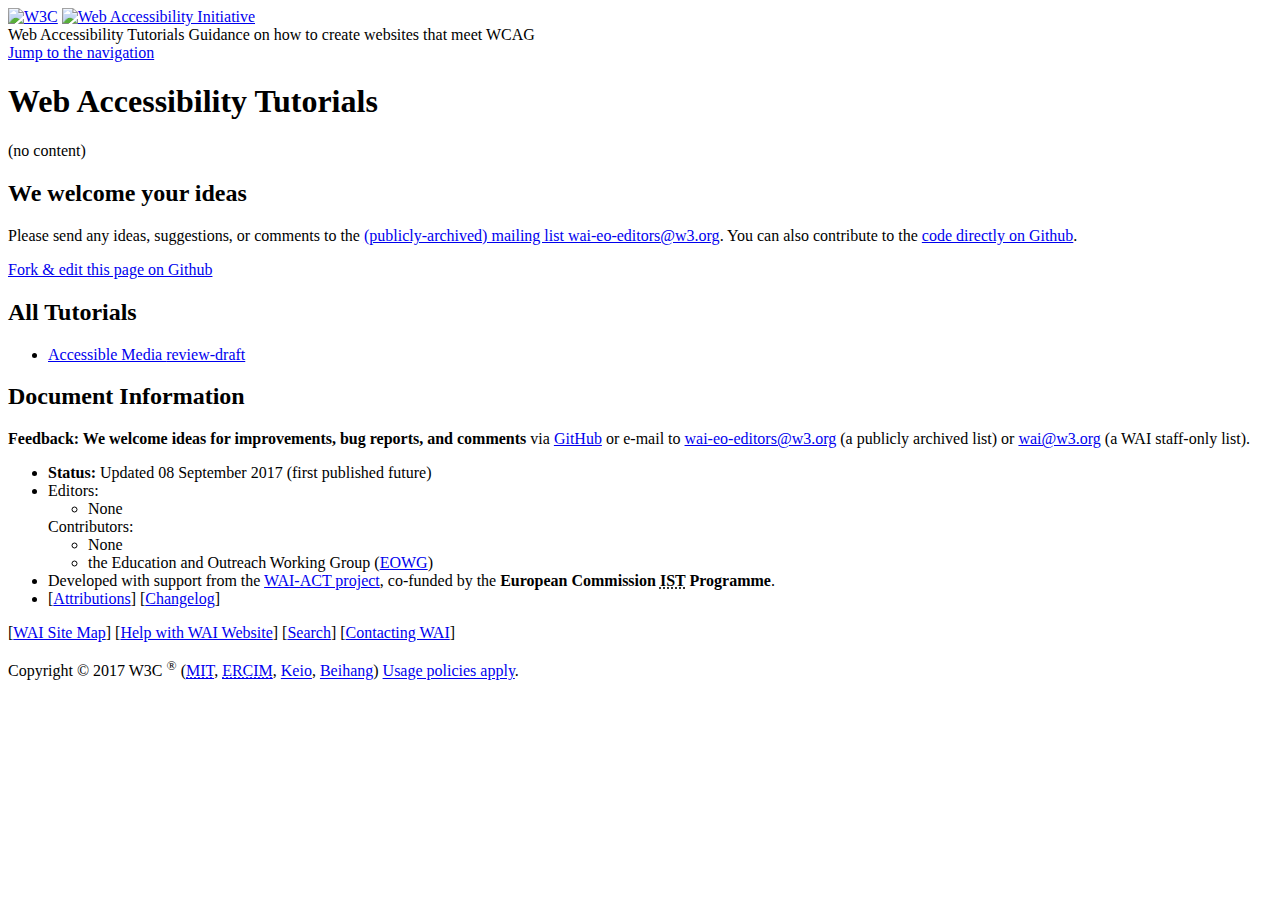
==== index.html @ 7a849d31 "Automated commit at 2017-09-08 07:54:33 UTC by middleman-deploy 1.0.0" ====
<!doctype html>
<html class="no-js no-svg" lang="en">
<head>
  <meta charset="utf-8">
  <title>
  Web Accessibility Tutorials
  
    
  
  &bull; WAI Web Accessibility Tutorials
  </title>
  <link rel="canonical" href="https://www.w3.org/WAI/tutorials/" />
  <meta name="viewport" content="width=device-width">
  <link href="stylesheets/wai-act-1949c06f.css" rel="stylesheet" type="text/css" />
  <script src="javascripts/modernizr-a1c597b5.js" type="text/javascript"></script>
  <link rel="mask-icon" href="img/w3cwai-maskicon-cf2cdf03.svg" color="#003366">
</head>
<body class="texts">
  <header role="banner">
    <div class="w3c-wai-header">
      <a href="http://w3.org/"><img alt="W3C" width="90" src="img/w3c-bde9a11f.svg" /></a>
      <a href="http://w3.org/WAI/" class="wai"><img alt="Web Accessibility Initiative" src="img/wai-590850fc.svg" /></a>
    </div>
    <div class="page-title">
      <span class="current-a">Web Accessibility Tutorials <span class="subheading">Guidance on how to create websites that meet WCAG</span></span>
    </div>
  </header>
  <div class="with-side-menu">
    <nav aria-label="Skip links" role="navigation">
      <a href="#nav" class="btn btn-jump">Jump to the navigation</a>
    </nav>
<main role="main" class="content ">
  <article role="article">
  <header class="tutorial-heading">
    <h1>
      Web Accessibility Tutorials
    </h1>
  </header>

  
  

  <div class="inner">
    <p>(no content)</p>


    

    <aside class="side-box github" role="complementary">
  <h2 class="heading">We welcome your ideas</h2>
  <p>Please send any ideas, suggestions, or comments to the <a href="mailto:wai-eo-editors@w3.org?subject=[Tutorial%20Feedback]">(publicly-archived) mailing list wai-eo-editors@w3.org</a>. You can also contribute to the <a href="https://github.com/w3c/wai-media-intro" rel="nofollow">code directly on Github</a>.</p>

	<div class="editpage">
  	<a class="btn" href="https://github.com/w3c/wai-media-intro/blob/master/source/index.html.erb.md">Fork &amp; edit this page on Github</a>
	</div>

</aside>

  </div>
  </article>
</main>
<div class="navigation" aria-label="Navigation" id="nav">
  <h2 class="list-heading" id="list-heading-topics">
  All Tutorials
</h2>
<ul class="topics" aria-labelledby="list-heading-topics">
  <li><a href="accessible-media/"><span class="count"></span><span class="txt">Accessible Media <span class="status">review-draft</span></span></a></li>
</ul>

</div>
  </div>
	<footer id="footer" role="contentinfo" aria-labelledby="wai_footerheading">
    <div>
		<h2 id="wai_footerheading">Document Information</h2>
    <p><strong>Feedback: We welcome ideas for improvements, bug reports, and comments</strong> via <a href="https://github.com/w3c/wai-tutorials">GitHub</a> or e-mail to <a href="mailto:wai-eo-editors@w3.org">wai-eo-editors@w3.org</a> (a publicly archived list) or <a href="mailto:wai@w3.org">wai@w3.org</a> (a WAI staff-only list).</p>
		<ul>
			<li><strong>Status:</strong>
				
	      	Updated
	      
	      08 September 2017
	      
		      
		      (first published future)
		      
		    
			</li>
      <li>
  Editors:
  <ul class="inline">
    <li>None</li>
  </ul>

  Contributors:
  <ul class="inline">
    <li>None</li><li>the Education and Outreach Working Group (<a href="https://www.w3.org/WAI/EO/">EOWG</a>)</li>
  </ul>
</li>

<li>
  Developed with support from the <a href="https://www.w3.org/WAI/ACT/">WAI-ACT project</a>, co-funded by the <strong>European Commission <abbr title="Information Society Technologies">IST</abbr> Programme</strong>.
</li>

      <li>[<a class="" href="attributions/"><span class="count"></span><span class="txt">Attributions</span></a>]  [<a class="" href="changelog/"><span class="count"></span><span class="txt">Changelog</span></a>]</li>
    </ul>
    <p>
    	[<a href="https://www.w3.org/WAI/sitemap.html">WAI Site Map</a>]
    	[<a href="https://www.w3.org/WAI/sitehelp.html">Help with WAI Website</a>]
    	[<a href="https://www.w3.org/WAI/search.php">Search</a>]
    	[<a href="https://www.w3.org/WAI/contacts">Contacting WAI</a>]
		</p>
    <div class="copyright">
        <p>
	        Copyright &#xA9; 2017 W3C <sup>&#xAE;</sup> (<a href="http://www.csail.mit.edu/"><abbr title="Massachusetts Institute of Technology">MIT</abbr></a>, <a href="http://www.ercim.eu/"><abbr title="European Research Consortium for Informatics and Mathematics">ERCIM</abbr></a>, <a href="http://www.keio.ac.jp/">Keio</a>, <a href="http://ev.buaa.edu.cn/">Beihang</a>) <a href="/Consortium/Legal/ipr-notice">Usage policies apply</a>.
        </p>
      </div><!-- ends copyright -->
    </div>
	</footer>
	<script src="javascripts/main-818b5637.js" type="text/javascript"></script>
  <!-- Piwik -->
  <script type="text/javascript">
  var _paq = _paq || [];
  _paq.push(["setDomains", ["*.www.w3.org/WAI"]]);
  _paq.push(['trackPageView']);
  _paq.push(['enableLinkTracking']);
  (function() {
  var u="//www.w3.org/analytics/piwik/";
  _paq.push(['setTrackerUrl', u+'piwik.php']);
  _paq.push(['setSiteId', 328]);
  var d=document, g=d.createElement('script'),
  s=d.getElementsByTagName('script')[0];
  g.type='text/javascript'; g.async=true; g.defer=true; g.src=u+'piwik.js';
  s.parentNode.insertBefore(g,s);
  })();
  </script>
  <noscript><p><img src="//www.w3.org/analytics/piwik/piwik.php?idsite=328"
  style="border:0;" alt="" /></p></noscript>
  <!-- End Piwik Code -->
	</body>
</html>
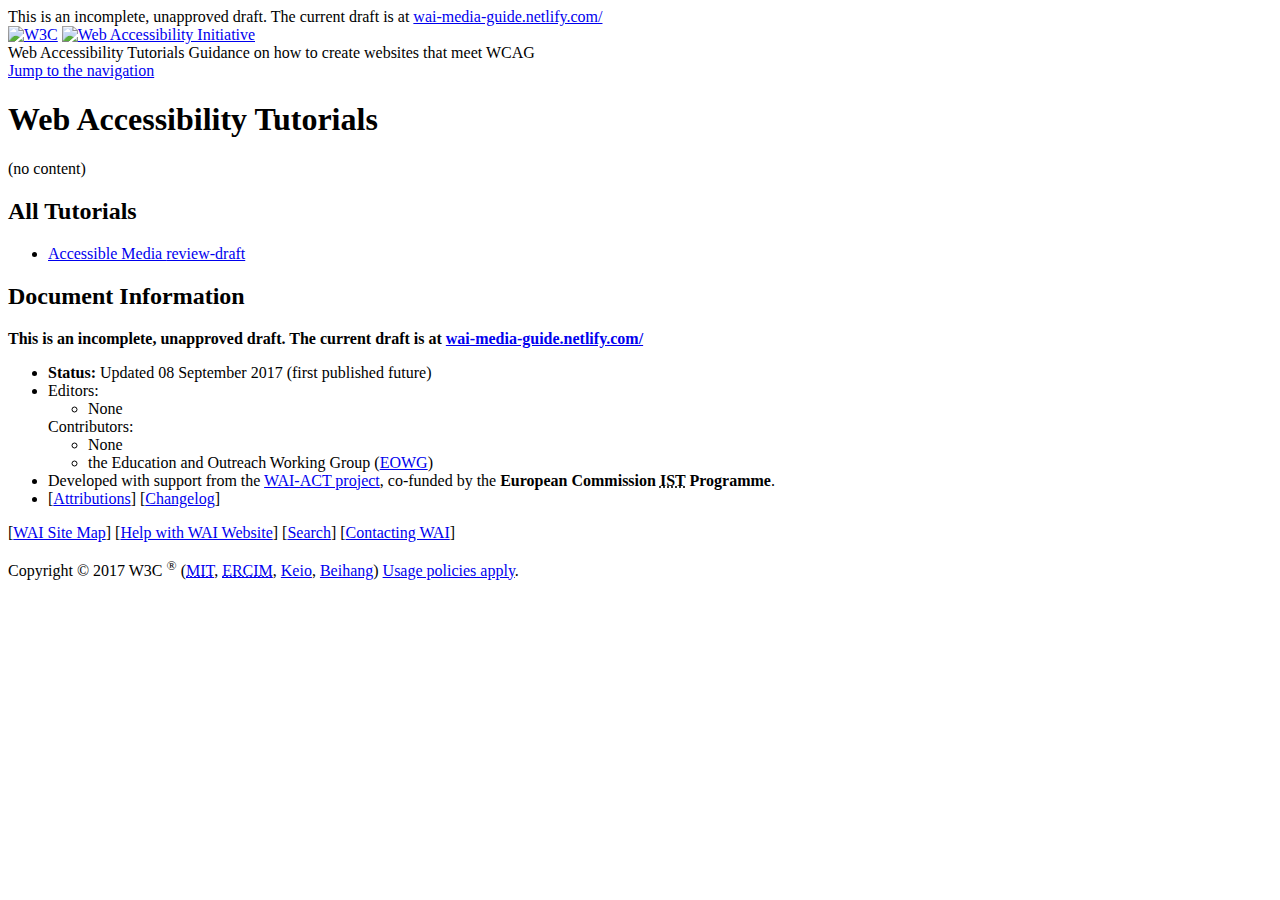
==== commit b724e3eb: "Point to netlify preview, ask robots to no-index the pages" ====
--- a/index.html
+++ b/index.html
@@ -4,12 +4,12 @@
   <meta charset="utf-8">
   <title>
   Web Accessibility Tutorials
-  
-    
-  
+
+
+
   &bull; WAI Web Accessibility Tutorials
   </title>
-  <link rel="canonical" href="https://www.w3.org/WAI/tutorials/" />
+  <meta name="robots" content="noindex">
   <meta name="viewport" content="width=device-width">
   <link href="stylesheets/wai-act-1949c06f.css" rel="stylesheet" type="text/css" />
   <script src="javascripts/modernizr-a1c597b5.js" type="text/javascript"></script>
@@ -37,24 +37,13 @@
     </h1>
   </header>
 
-  
-  
+
+
 
   <div class="inner">
     <p>(no content)</p>
 
 
-    
-
-    <aside class="side-box github" role="complementary">
-  <h2 class="heading">We welcome your ideas</h2>
-  <p>Please send any ideas, suggestions, or comments to the <a href="mailto:wai-eo-editors@w3.org?subject=[Tutorial%20Feedback]">(publicly-archived) mailing list wai-eo-editors@w3.org</a>. You can also contribute to the <a href="https://github.com/w3c/wai-media-intro" rel="nofollow">code directly on Github</a>.</p>
-
-	<div class="editpage">
-  	<a class="btn" href="https://github.com/w3c/wai-media-intro/blob/master/source/index.html.erb.md">Fork &amp; edit this page on Github</a>
-	</div>
-
-</aside>
 
   </div>
   </article>
@@ -72,18 +61,18 @@
 	<footer id="footer" role="contentinfo" aria-labelledby="wai_footerheading">
     <div>
 		<h2 id="wai_footerheading">Document Information</h2>
-    <p><strong>Feedback: We welcome ideas for improvements, bug reports, and comments</strong> via <a href="https://github.com/w3c/wai-tutorials">GitHub</a> or e-mail to <a href="mailto:wai-eo-editors@w3.org">wai-eo-editors@w3.org</a> (a publicly archived list) or <a href="mailto:wai@w3.org">wai@w3.org</a> (a WAI staff-only list).</p>
+    <p><strong>This is an incomplete, unapproved draft. The current draft is at <a href="https://wai-media-guide.netlify.com/">wai-media-guide.netlify.com/</a></strong></p>
 		<ul>
 			<li><strong>Status:</strong>
-				
+
 	      	Updated
-	      
+
 	      08 September 2017
-	      
-		      
+
+
 		      (first published future)
-		      
-		    
+
+
 			</li>
       <li>
   Editors:
